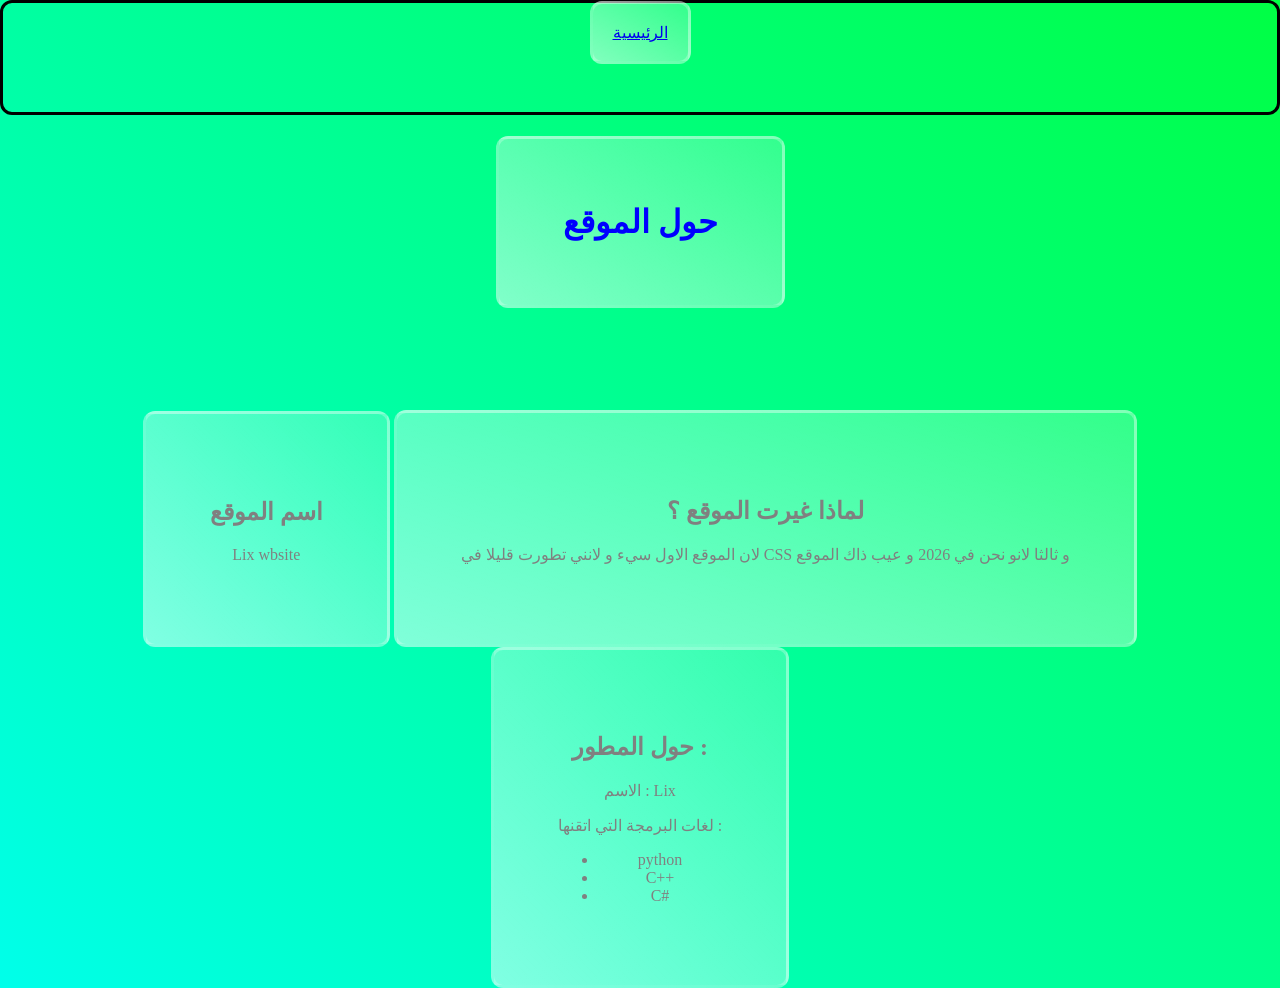
==== about.html @ ed2987c6 "Change title and add site change explanation Updated the title and added new content about the site " ====
<!DOCTYPE html>
<html lang="en">
<head>
    <meta charset="UTF-8">
    <meta name="viewport" content="width=device-width, initial-scale=1.0">
    <title>Lix Site | حول الموقع</title>
    <link rel="stylesheet" href="style.css">
</head>
<body id="m1">
    <div class="panels">

        <a href="index" class="ln">الرئيسية</a>
        <p><br></p>
    </div>
    <h1 class="ph1">حول الموقع</h1>

    <h1><br></h1>
    <article class="cart">
        
        <h2>اسم الموقع</h2>
        <p>Lix wbsite</p>
        
    </article>

    <article class="cart">
        <h2>لماذا غيرت الموقع ؟</h2>
        <p>لان الموقع الاول سيء و لانني تطورت قليلا في CSS و ثالثا لانو نحن في 2026 و عيب ذاك الموقع</p>
    </article>

    <article class="cart">
        <h2>حول المطور : </h2>
        <p>الاسم : Lix</p>
        <p>لغات البرمجة التي اتقنها : </p>
        <ul>
            <li>python</li>
            <li>C++</li>
            <li>C#</li>
        </ul>
    </article>

    <script src="script.js"></script>
</body>
</html>
---- style.css ----
body {
    min-height: 100vh;
    margin: 0;
    background: linear-gradient(45deg, rgb(0, 255, 234), rgb(0, 255, 68));
    color: blue;
    text-align: center;
}

.panels {
    color: rgb(0, 0, 0);
    border: 3px solid rgb(0, 0, 0);
    border-radius: 12px;
    padding: 20px;

}

.ln {
    background: linear-gradient(to top right, rgba(255, 255, 255, 0.5), rgba(255, 255, 255, 0.2));
    border: 3px solid rgba(255, 255, 255, 0.249);
    border-radius: 12px;
    padding: 20px;
}

.ph1 {
    background: linear-gradient(to top right, rgba(255, 255, 255, 0.5), rgba(255, 255, 255, 0.2));

    border: 3px solid rgba(255, 255, 255, 0.249);
    border-radius: 12px;
    padding: 5%;
    display: inline-block;

}

.cart {
    background: linear-gradient(to top right, rgba(255, 255, 255, 0.5), rgba(255, 255, 255, 0.2));
    border: 3px solid rgba(255, 255, 255, 0.249);
    border-radius: 12px;
    padding: 5%;
    display: inline-block;
    color: gray;
}
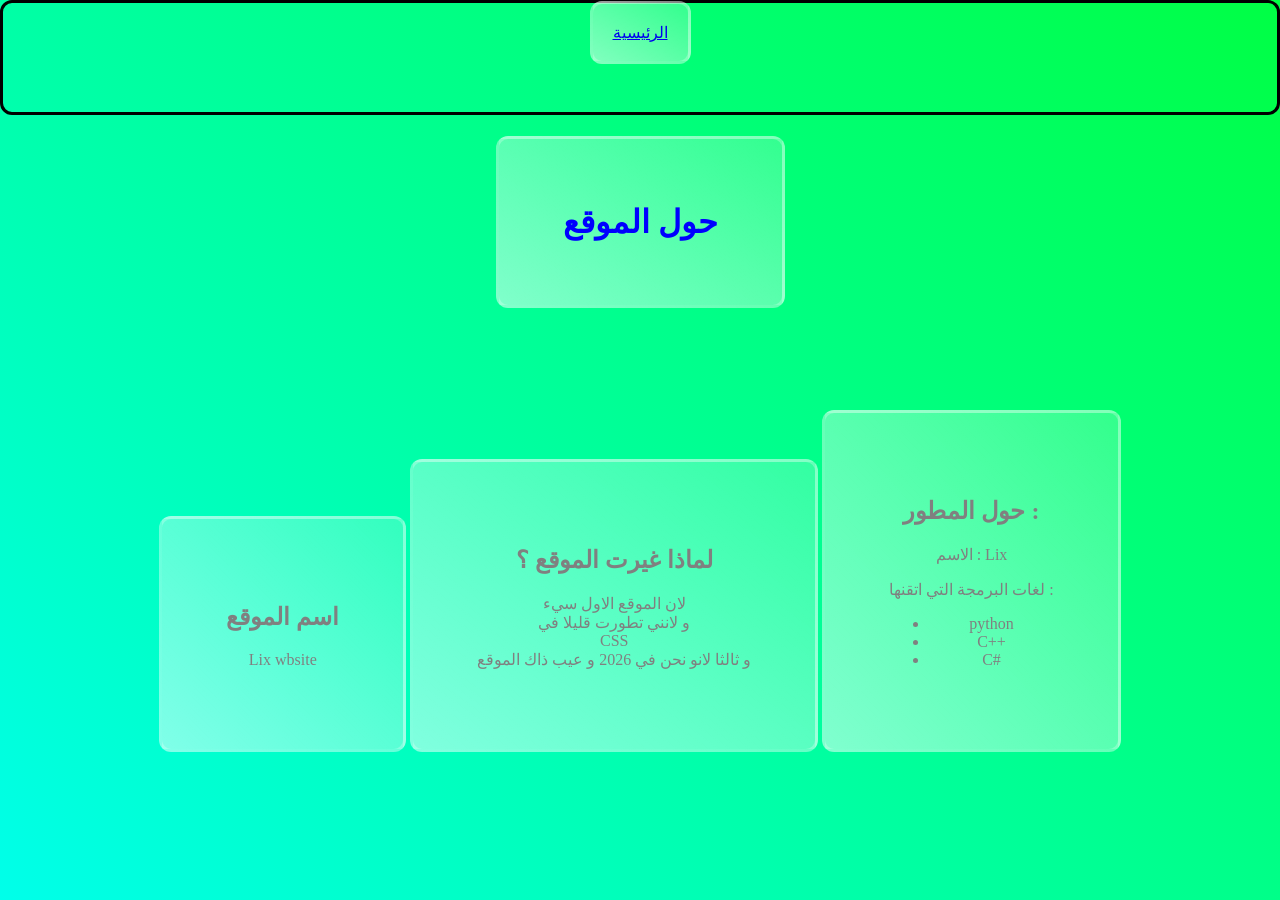
==== commit dbe4cbb5: "Improve text formatting in about.html Updated paragraph for clarity and formatting." ====
--- a/about.html
+++ b/about.html
@@ -24,7 +24,7 @@
 
     <article class="cart">
         <h2>لماذا غيرت الموقع ؟</h2>
-        <p>لان الموقع الاول سيء و لانني تطورت قليلا في CSS و ثالثا لانو نحن في 2026 و عيب ذاك الموقع</p>
+        <p>لان الموقع الاول سيء <br> و لانني تطورت قليلا في <br> CSS <br>و ثالثا لانو نحن في 2026 و عيب ذاك الموقع</p>
     </article>
 
     <article class="cart">
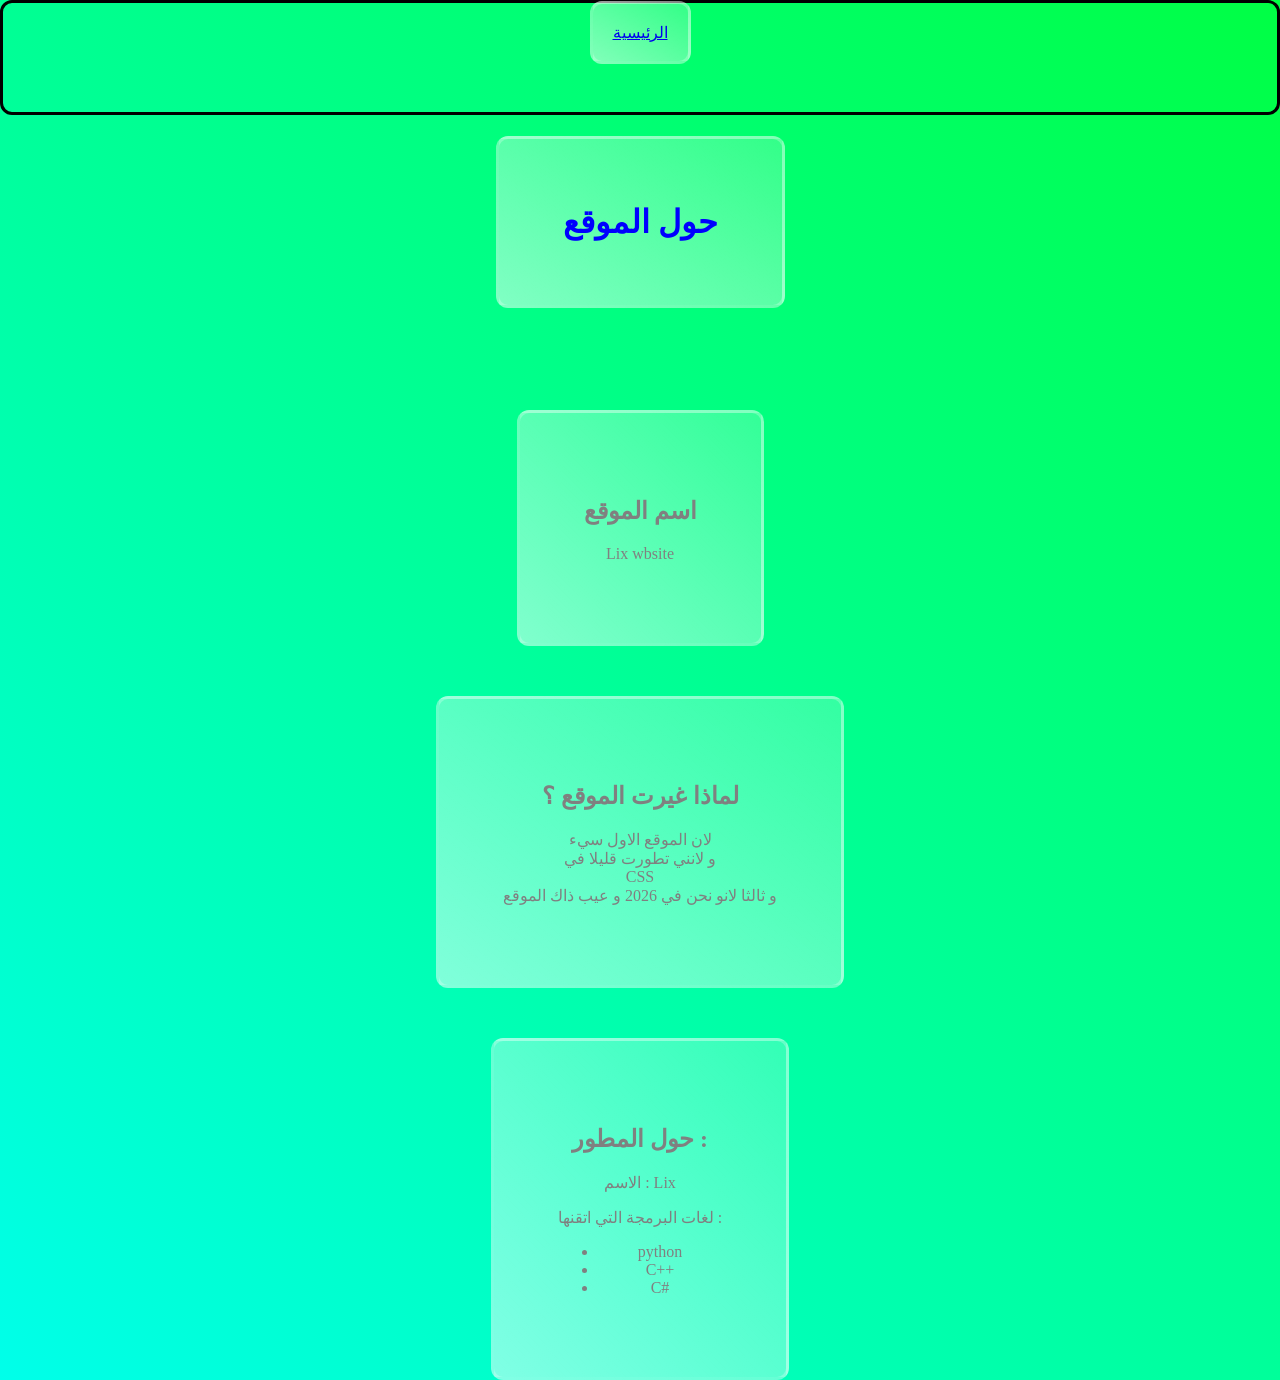
==== commit 5acbf501: "Update about.html" ====
--- a/about.html
+++ b/about.html
@@ -22,10 +22,14 @@
         
     </article>
 
+    <p><br></p>
+
     <article class="cart">
         <h2>لماذا غيرت الموقع ؟</h2>
         <p>لان الموقع الاول سيء <br> و لانني تطورت قليلا في <br> CSS <br>و ثالثا لانو نحن في 2026 و عيب ذاك الموقع</p>
     </article>
+
+    <p><br></p>
 
     <article class="cart">
         <h2>حول المطور : </h2>
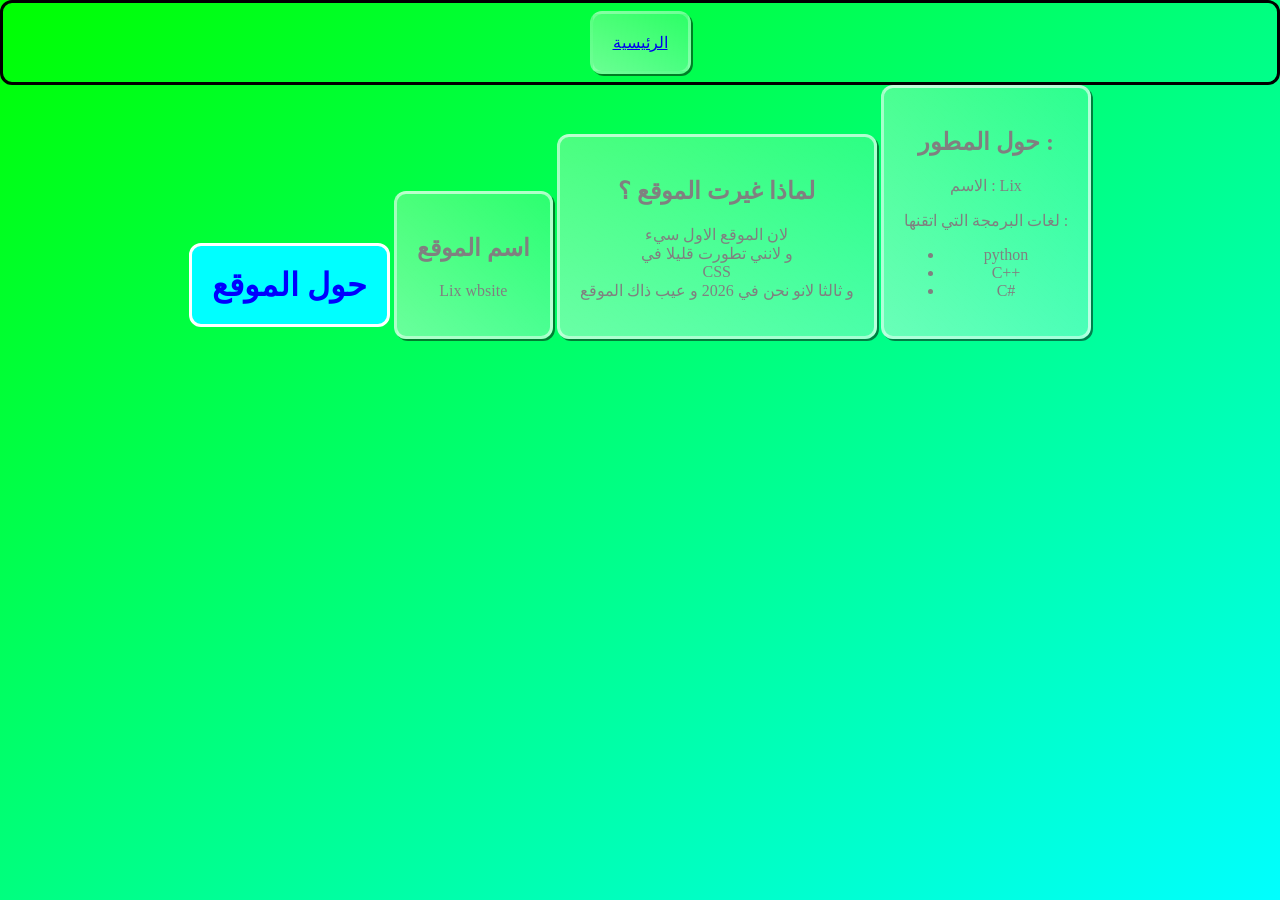
==== commit c31bb737: "Update style.css Update about.html" ====
--- a/about.html
+++ b/about.html
@@ -10,26 +10,22 @@
     <div class="panels">
 
         <a href="index" class="ln">الرئيسية</a>
-        <p><br></p>
+
     </div>
     <h1 class="ph1">حول الموقع</h1>
 
-    <h1><br></h1>
     <article class="cart">
         
         <h2>اسم الموقع</h2>
         <p>Lix wbsite</p>
         
     </article>
-
-    <p><br></p>
-
     <article class="cart">
         <h2>لماذا غيرت الموقع ؟</h2>
         <p>لان الموقع الاول سيء <br> و لانني تطورت قليلا في <br> CSS <br>و ثالثا لانو نحن في 2026 و عيب ذاك الموقع</p>
     </article>
 
-    <p><br></p>
+
 
     <article class="cart">
         <h2>حول المطور : </h2>
--- a/style.css
+++ b/style.css
@@ -1,7 +1,7 @@
 body {
     min-height: 100vh;
     margin: 0;
-    background: linear-gradient(45deg, rgb(0, 255, 234), rgb(0, 255, 68));
+    background: linear-gradient(to top left, cyan, rgb(0, 255, 0));
     color: blue;
     text-align: center;
 }
@@ -10,32 +10,52 @@
     color: rgb(0, 0, 0);
     border: 3px solid rgb(0, 0, 0);
     border-radius: 12px;
-    padding: 20px;
+    padding: 30px;
 
 }
 
 .ln {
-    background: linear-gradient(to top right, rgba(255, 255, 255, 0.5), rgba(255, 255, 255, 0.2));
-    border: 3px solid rgba(255, 255, 255, 0.249);
+    background: linear-gradient(to top right, rgba(255, 255, 255, 0.411), rgba(255, 255, 255, 0.178));
+    border: 3px solid rgba(255, 255, 255, 0.2);
     border-radius: 12px;
     padding: 20px;
+
+    box-shadow: 2px 2px 0px rgba(0, 0, 0, 0.5);
+    transition: all 0.2s ease;
+
+}
+
+.ln:hover {
+    transform: translate(4px, 4px);
+    box-shadow: 1px 1px 0px rgba(0, 0, 0, 0.5);
 }
 
 .ph1 {
-    background: linear-gradient(to top right, rgba(255, 255, 255, 0.5), rgba(255, 255, 255, 0.2));
+    background-color: cyan;
 
-    border: 3px solid rgba(255, 255, 255, 0.249);
+    border: 3px solid rgb(255, 255, 255);/**/
     border-radius: 12px;
-    padding: 5%;
+    padding: 20px;
     display: inline-block;
 
 }
 
 .cart {
-    background: linear-gradient(to top right, rgba(255, 255, 255, 0.5), rgba(255, 255, 255, 0.2));
-    border: 3px solid rgba(255, 255, 255, 0.249);
+    background: linear-gradient(to top right, rgba(255, 255, 255, 0.411), rgba(255, 255, 255, 0.178));
+    border: 3px solid rgba(255, 255, 255, 0.555);
     border-radius: 12px;
-    padding: 5%;
+    padding: 20px;
     display: inline-block;
     color: gray;
-}+
+    align-items: center;
+
+    box-shadow: 2px 2px 0px rgba(0, 0, 0, 0.5);
+    transition: all 0.2s ease;
+}
+
+.cart:hover {
+    transform: translate(4px, 4px);
+    box-shadow: 1px 1px 0px rgba(0, 0, 0, 0.5);
+    
+}
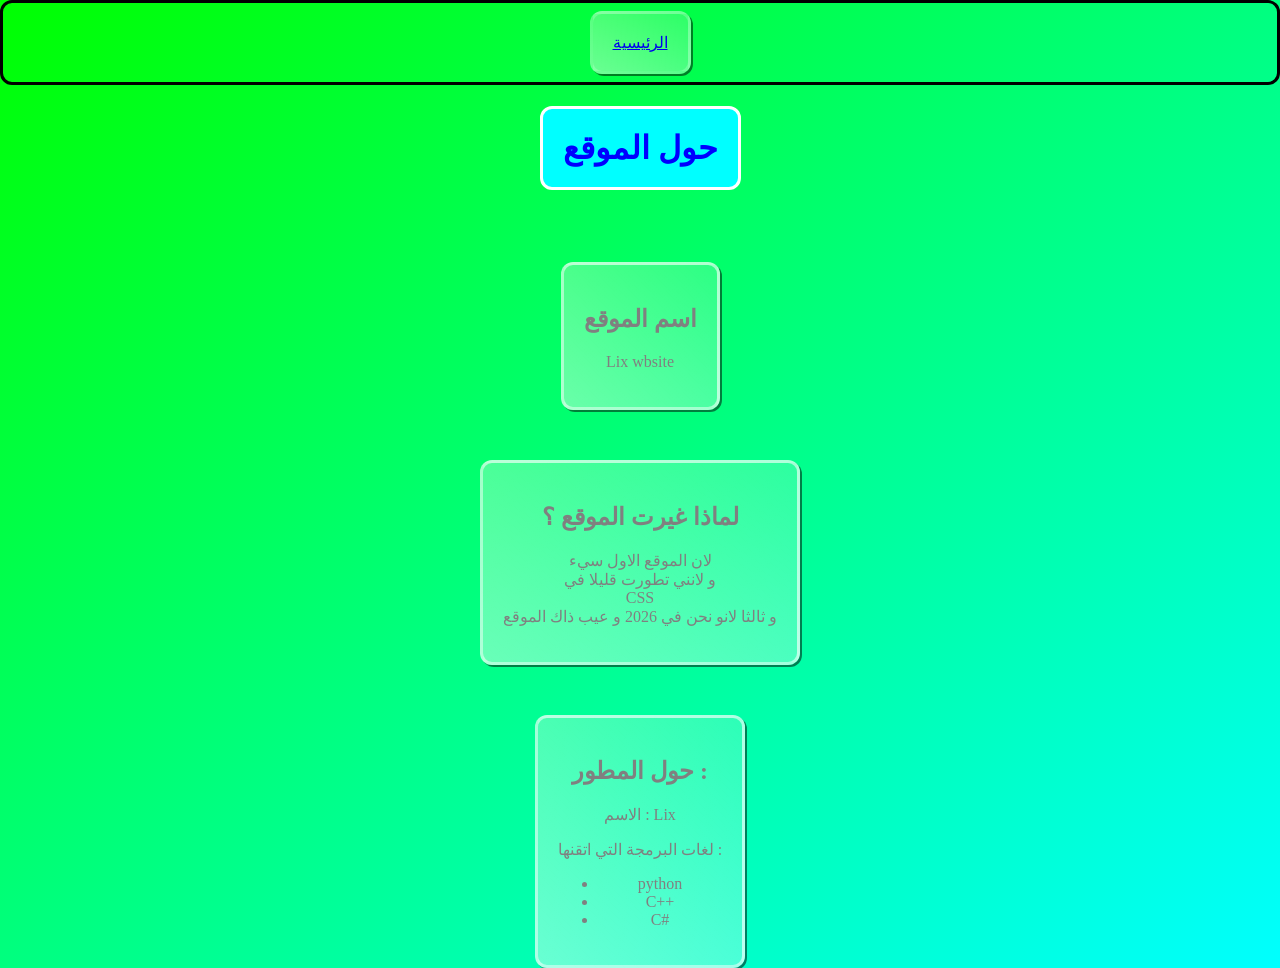
==== commit a4083b11: "L" ====
--- a/about.html
+++ b/about.html
@@ -14,16 +14,20 @@
     </div>
     <h1 class="ph1">حول الموقع</h1>
 
+    <p><br></p>
     <article class="cart">
         
         <h2>اسم الموقع</h2>
         <p>Lix wbsite</p>
         
     </article>
+    <p><br></p>
     <article class="cart">
         <h2>لماذا غيرت الموقع ؟</h2>
         <p>لان الموقع الاول سيء <br> و لانني تطورت قليلا في <br> CSS <br>و ثالثا لانو نحن في 2026 و عيب ذاك الموقع</p>
     </article>
+
+    <p><br></p>
 
 
 
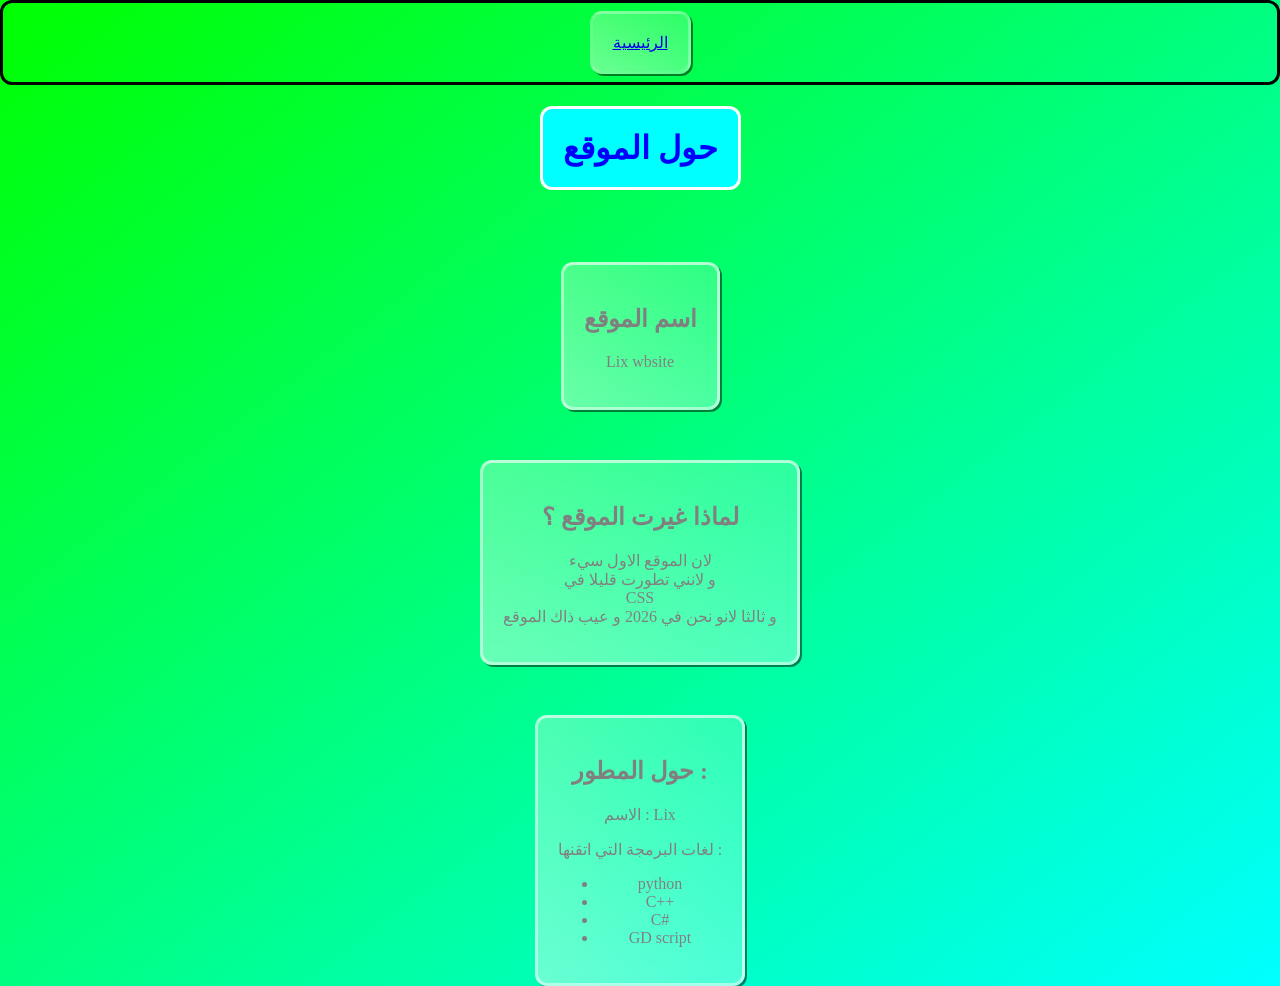
==== commit d80501a2: "update style.css update about.html" ====
--- a/about.html
+++ b/about.html
@@ -4,6 +4,7 @@
     <meta charset="UTF-8">
     <meta name="viewport" content="width=device-width, initial-scale=1.0">
     <title>Lix Site | حول الموقع</title>
+    <link rel="icon" type="image/png" href="icon.png">
     <link rel="stylesheet" href="style.css">
 </head>
 <body id="m1">
@@ -39,6 +40,7 @@
             <li>python</li>
             <li>C++</li>
             <li>C#</li>
+            <li>GD script</li>
         </ul>
     </article>
 
--- a/style.css
+++ b/style.css
@@ -21,12 +21,12 @@
     padding: 20px;
 
     box-shadow: 2px 2px 0px rgba(0, 0, 0, 0.5);
-    transition: all 0.2s ease;
+    transition: all 0.3s ease;
 
 }
 
 .ln:hover {
-    transform: translate(4px, 4px);
+    outline: solid red;
     box-shadow: 1px 1px 0px rgba(0, 0, 0, 0.5);
 }
 
@@ -55,7 +55,7 @@
 }
 
 .cart:hover {
-    transform: translate(4px, 4px);
+    outline: solid black;
     box-shadow: 1px 1px 0px rgba(0, 0, 0, 0.5);
     
 }
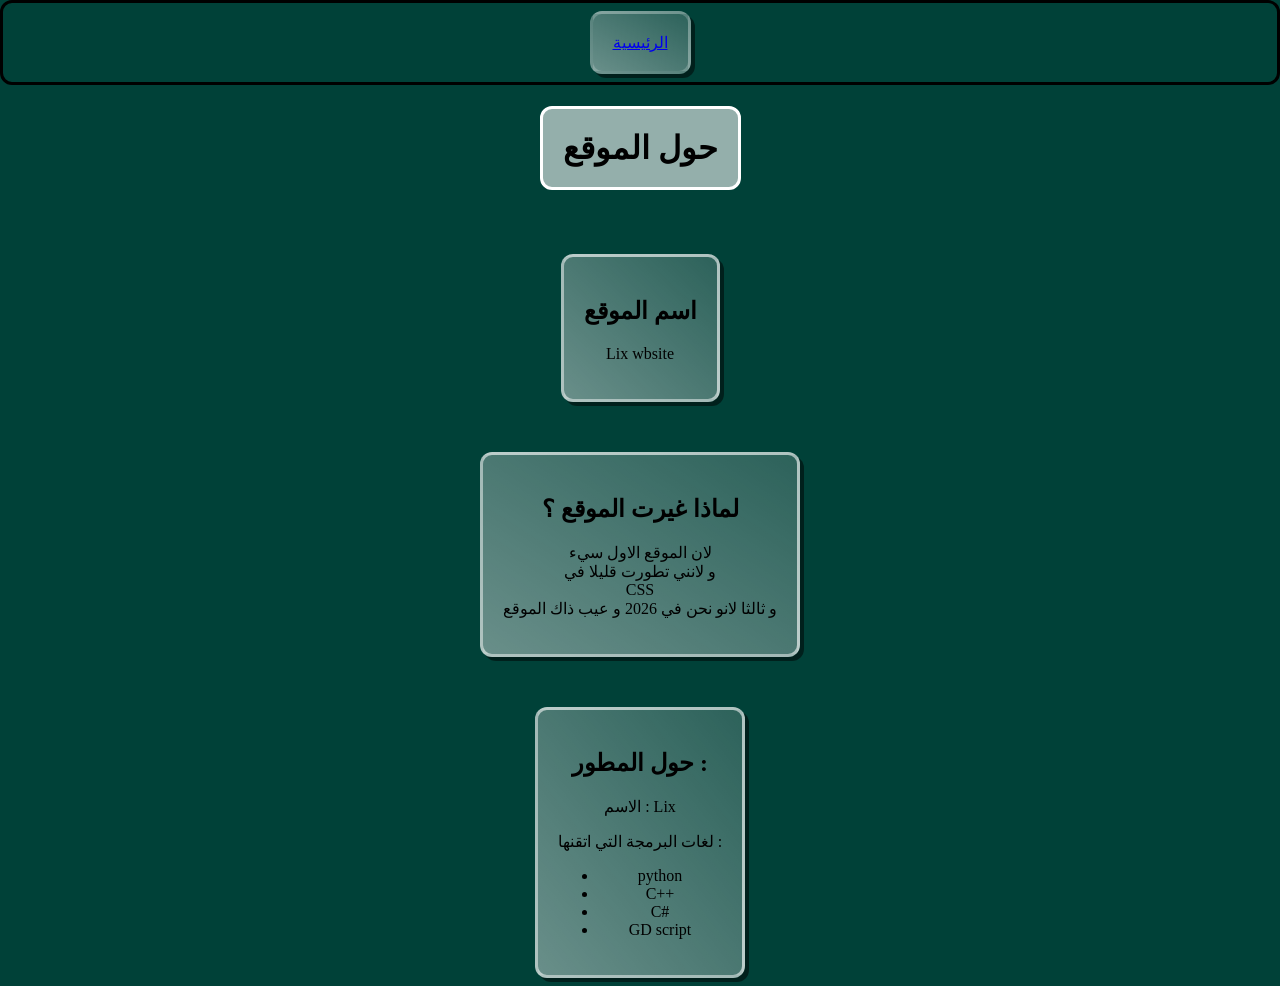
==== commit c5790ba2: "update" ====
--- a/about.html
+++ b/about.html
@@ -16,14 +16,14 @@
     <h1 class="ph1">حول الموقع</h1>
 
     <p><br></p>
-    <article class="cart">
+    <article class="card">
         
         <h2>اسم الموقع</h2>
         <p>Lix wbsite</p>
         
     </article>
     <p><br></p>
-    <article class="cart">
+    <article class="card">
         <h2>لماذا غيرت الموقع ؟</h2>
         <p>لان الموقع الاول سيء <br> و لانني تطورت قليلا في <br> CSS <br>و ثالثا لانو نحن في 2026 و عيب ذاك الموقع</p>
     </article>
@@ -32,7 +32,7 @@
 
 
 
-    <article class="cart">
+    <article class="card">
         <h2>حول المطور : </h2>
         <p>الاسم : Lix</p>
         <p>لغات البرمجة التي اتقنها : </p>
--- a/style.css
+++ b/style.css
@@ -1,7 +1,7 @@
 body {
     min-height: 100vh;
     margin: 0;
-    background: linear-gradient(to top left, cyan, rgb(0, 255, 0));
+    background-color: rgb(0, 65, 56);
     color: blue;
     text-align: center;
 }
@@ -20,42 +20,46 @@
     border-radius: 12px;
     padding: 20px;
 
-    box-shadow: 2px 2px 0px rgba(0, 0, 0, 0.5);
+    box-shadow: 4px 4px 0px rgba(0, 0, 0, 0.5);
     transition: all 0.3s ease;
 
 }
 
 .ln:hover {
-    outline: solid red;
-    box-shadow: 1px 1px 0px rgba(0, 0, 0, 0.5);
+    outline: 1px solid white;
+    box-shadow: 2px 2px 0px rgba(0, 0, 0, 0.5);
 }
 
 .ph1 {
-    background-color: cyan;
+    background-color: #ffffff94;
 
-    border: 3px solid rgb(255, 255, 255);/**/
+    border: 3px solid rgb(255, 255, 255);
     border-radius: 12px;
     padding: 20px;
     display: inline-block;
+    color: black;
 
 }
 
-.cart {
+
+
+.card {
     background: linear-gradient(to top right, rgba(255, 255, 255, 0.411), rgba(255, 255, 255, 0.178));
     border: 3px solid rgba(255, 255, 255, 0.555);
     border-radius: 12px;
     padding: 20px;
     display: inline-block;
-    color: gray;
+
+    size: 50px;
 
     align-items: center;
-
-    box-shadow: 2px 2px 0px rgba(0, 0, 0, 0.5);
-    transition: all 0.2s ease;
+    color: black;
+    box-shadow: 4px 4px 0px rgba(0, 0, 0, 0.5);
+    transform: translateY(-8px);
+    transition: all 0.5 ease;
 }
 
 .cart:hover {
-    outline: solid black;
-    box-shadow: 1px 1px 0px rgba(0, 0, 0, 0.5);
+    box-shadow: 8px 8px 0px rgba(0, 0, 0, 0.5);
     
 }
